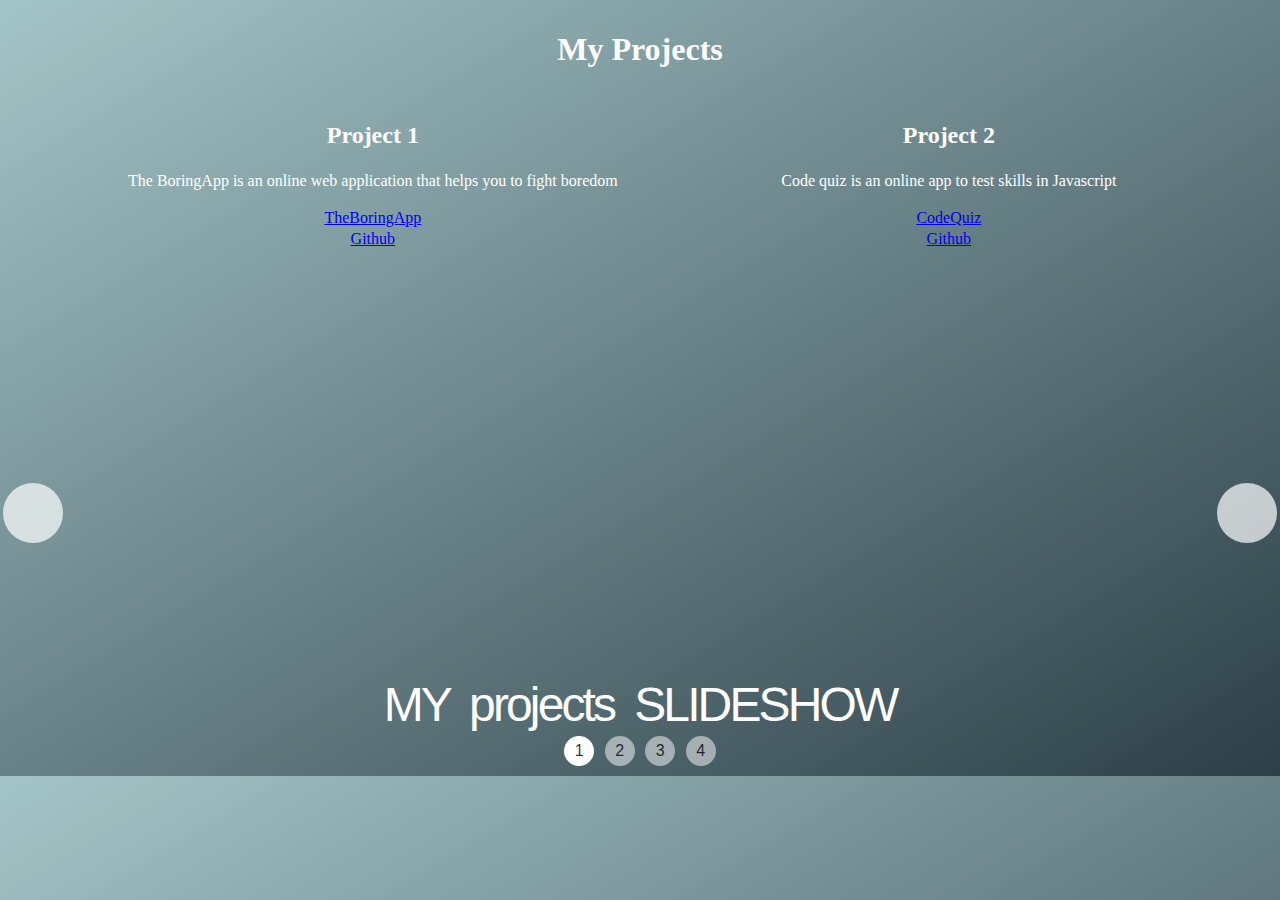
==== projects.html @ e231c75b "added Slideshow of projects and css part" ====
<!DOCTYPE html>
<html lang="en">
  <head>
    <meta charset="UTF-8" />
    <meta http-equiv="X-UA-Compatible" content="IE=edge" />
    <meta name="viewport" content="width=device-width, initial-scale=1.0" />
    <link rel="stylesheet" href="Assets/projects.css" />
    <script src="https://cdnjs.cloudflare.com/ajax/libs/jquery/3.3.1/jquery.min.js"></script>
    <link
      rel="stylesheet"
      href="https://fonts.googleapis.com/css?family=Montserrat:600"
    />
  </head>
  <body>
    <!-- This is a header section with nav bar to navigate through other sections of the page -->
    <header>
      <h1>My Projects</h1>
    </header>
    <!-- Description of the projects -->
    <div class="projects">
      <div class="project1">
        <h2>Project 1</h2>
        <p>
          The BoringApp is an online web application that helps you to fight
          boredom
        </p>
        <a href="https://zahramammadli.github.io/TheBoringApp/index.html">
          TheBoringApp</a
        >
        <a href="https://github.com/ZahraMammadli/TheBoringApp"> Github</a>
      </div>
      <div class="project2">
        <h2>Project 2</h2>
        <p>Code quiz is an online app to test skills in Javascript</p>
        <a href="https://zahramammadli.github.io/CodeQuiz/"> CodeQuiz</a>
        <a href="https://github.com/ZahraMammadli/CodeQuiz/"> Github</a>
      </div>
    </div>
    <!-- This is slideshow part -->
    <div class="CSSgal">
      <s id="s1"></s>
      <s id="s2"></s>
      <s id="s3"></s>
      <s id="s4"></s>

      <div class="slider">
        <div>
          <h2>MY <b>projects</b> SLIDESHOW</h2>
          <p></p>
        </div>
        <div style="background-image: url('Assets/images/welcome-page.png')">
          <h2>TheBoringApp</h2>
        </div>
        <div style="background-image: url('Assets/images/red_pill.png')">
          <h2>Make a choice</h2>
        </div>
        <div style="background-image: url('Assets/images/codequiz.png')">
          <h2>CodeQuiz</h2>
        </div>
      </div>

      <div class="prevNext">
        <div><a href="#s4"></a><a href="#s2"></a></div>
        <div><a href="#s1"></a><a href="#s3"></a></div>
        <div><a href="#s2"></a><a href="#s4"></a></div>
        <div><a href="#s3"></a><a href="#s1"></a></div>
      </div>

      <div class="bullets">
        <a href="#s1">1</a>
        <a href="#s2">2</a>
        <a href="#s3">3</a>
        <a href="#s4">4</a>
      </div>
    </div>
  </body>
</html>
---- Assets/projects.css ----
html {
  background: linear-gradient(to bottom right, #a4c5c7, #2d3f48);
}
body {
  margin: 0;
  font: 16px/1.3 sans-serif;
}

header {
  padding: 0.5rem;
  color: white;
  text-align: center;
  font-family: "graphik";
}

/* Projects description part */
.projects {
  color: white;
  margin-left: 10%;
  font-family: "graphik";
  overflow: hidden;
}
.project1 {
  float: left;
  text-align: center;
}
.project2 {
  overflow: hidden;
  text-align: center;
}

/* Responsiveness of projects */
@media screen and (max-width: 550px) {
  .project1 {
    float: none;
    margin-right: 0;
    width: auto;
    border: 0;
  }
}

a {
  display: block;
}

/* Slides part */
.CSSgal {
  position: relative;
  overflow: hidden;
  height: 100%; /* Or set a fixed height */
}

/* SLIDER */

.CSSgal .slider {
  height: 100%;
  white-space: nowrap;
  font-size: 0;
  transition: 0.8s;
  margin-top: 5%;
}

/* SLIDES */

.CSSgal .slider > * {
  font-size: 1rem;
  display: inline-block;
  white-space: normal;
  vertical-align: top;
  height: 100%;
  width: 100%;
  background: none 50% no-repeat;
  background-size: cover;
}

/* PREV/NEXT, CONTAINERS & ANCHORS */

.CSSgal .prevNext {
  position: absolute;
  z-index: 1;
  top: 50%;
  width: 100%;
  height: 0;
}

.CSSgal .prevNext > div + div {
  visibility: hidden; /* Hide all but first P/N container */
}

.CSSgal .prevNext a {
  background: #fff;
  position: absolute;
  width: 60px;
  height: 60px;
  line-height: 60px;
  text-align: center;
  opacity: 0.7;
  -webkit-transition: 0.3s;
  transition: 0.3s;
  -webkit-transform: translateY(-50%);
  transform: translateY(-50%);
  left: 0;
}
.CSSgal .prevNext a:hover {
  opacity: 1;
}
.CSSgal .prevNext a + a {
  left: auto;
  right: 0;
}

/* NAVIGATION */

.CSSgal .bullets {
  position: absolute;
  z-index: 2;
  bottom: 0;
  padding: 10px 0;
  width: 100%;
  text-align: center;
}
.CSSgal .bullets > a {
  display: inline-block;
  width: 30px;
  height: 30px;
  line-height: 30px;
  text-decoration: none;
  text-align: center;
  background: rgba(255, 255, 255, 1);
  -webkit-transition: 0.3s;
  transition: 0.3s;
}
.CSSgal .bullets > a + a {
  background: rgba(255, 255, 255, 0.5); /* Dim all but first */
}
.CSSgal .bullets > a:hover {
  background: rgba(255, 255, 255, 0.7) !important;
}

/* NAVIGATION BUTTONS */
/* ALL: */
.CSSgal > s:target ~ .bullets > * {
  background: rgba(255, 255, 255, 0.5);
}
/* ACTIVE */
#s1:target ~ .bullets > *:nth-child(1) {
  background: rgba(255, 255, 255, 1);
}
#s2:target ~ .bullets > *:nth-child(2) {
  background: rgba(255, 255, 255, 1);
}
#s3:target ~ .bullets > *:nth-child(3) {
  background: rgba(255, 255, 255, 1);
}
#s4:target ~ .bullets > *:nth-child(4) {
  background: rgba(255, 255, 255, 1);
}

/* PREV/NEXT CONTAINERS VISIBILITY */
/* ALL: */
.CSSgal > s:target ~ .prevNext > * {
  visibility: hidden;
}
/* ACTIVE: */
#s1:target ~ .prevNext > *:nth-child(1) {
  visibility: visible;
}
#s2:target ~ .prevNext > *:nth-child(2) {
  visibility: visible;
}
#s3:target ~ .prevNext > *:nth-child(3) {
  visibility: visible;
}
#s4:target ~ .prevNext > *:nth-child(4) {
  visibility: visible;
}

/* SLIDER ANIMATION POSITIONS */

#s1:target ~ .slider {
  transform: translateX(0%);
  -webkit-transform: translateX(0%);
}
#s2:target ~ .slider {
  transform: translateX(-100%);
  -webkit-transform: translateX(-100%);
}
#s3:target ~ .slider {
  transform: translateX(-200%);
  -webkit-transform: translateX(-200%);
}
#s4:target ~ .slider {
  transform: translateX(-300%);
  -webkit-transform: translateX(-300%);
}

.CSSgal {
  color: #fff;
  text-align: center;
}
.CSSgal .slider h2 {
  margin-top: 40vh;
  font-weight: 200;
  letter-spacing: -0.06em;
  word-spacing: 0.2em;
  font-size: 3em;
}
.CSSgal a {
  border-radius: 50%;
  margin: 0 3px;
  color: rgba(0, 0, 0, 0.8);
  text-decoration: none;
}
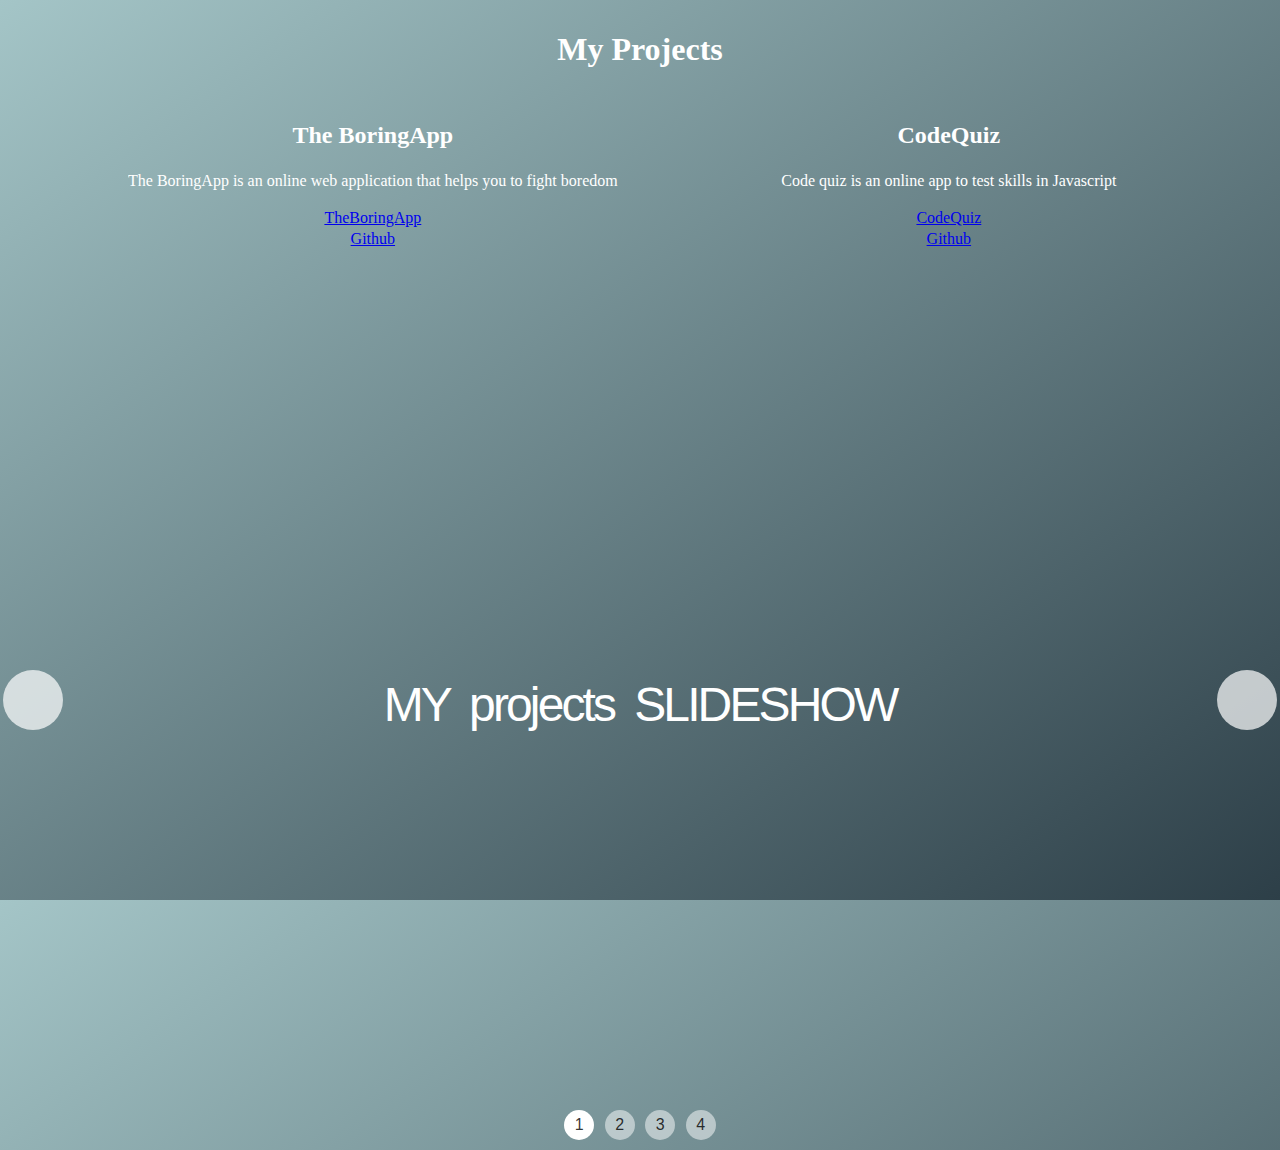
==== commit 100fcda9: "Merge 93730265ec4c4b58506e09c84477fcce2b579ab7 into 56879142740db290625f6ce51c7acb3d3d5839d4" ====
--- a/projects.html
+++ b/projects.html
@@ -19,7 +19,7 @@
     <!-- Description of the projects -->
     <div class="projects">
       <div class="project1">
-        <h2>Project 1</h2>
+        <h2>The BoringApp</h2>
         <p>
           The BoringApp is an online web application that helps you to fight
           boredom
@@ -30,7 +30,7 @@
         <a href="https://github.com/ZahraMammadli/TheBoringApp"> Github</a>
       </div>
       <div class="project2">
-        <h2>Project 2</h2>
+        <h2>CodeQuiz</h2>
         <p>Code quiz is an online app to test skills in Javascript</p>
         <a href="https://zahramammadli.github.io/CodeQuiz/"> CodeQuiz</a>
         <a href="https://github.com/ZahraMammadli/CodeQuiz/"> Github</a>
--- a/Assets/projects.css
+++ b/Assets/projects.css
@@ -5,7 +5,11 @@
   margin: 0;
   font: 16px/1.3 sans-serif;
 }
-
+html,
+body {
+  margin: 0;
+  height: 100%;
+}
 header {
   padding: 0.5rem;
   color: white;
